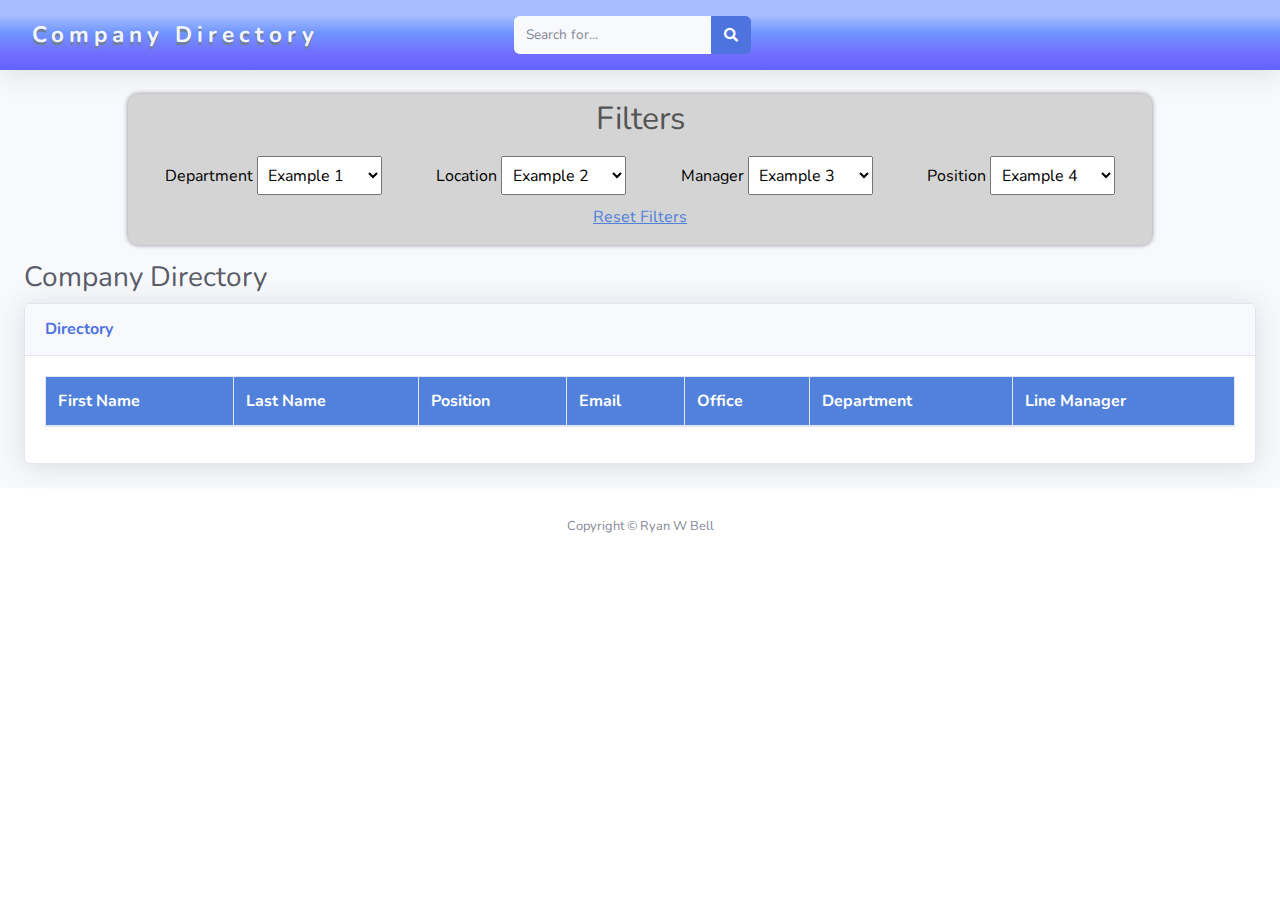
==== index.html @ 33bf9b77 "First commit" ====
<!DOCTYPE html>
<html lang="en">

<head>

  <meta charset="utf-8">
  <meta http-equiv="X-UA-Compatible" content="IE=edge">
  <meta name="viewport" content="width=device-width, initial-scale=1, shrink-to-fit=no">
  <meta name="description" content="">
  <meta name="author" content="">

  <title>Company Directory</title>

  <!-- Custom fonts for this template -->
  <link href="libs/vendor/fontawesome-free/css/all.min.css" rel="stylesheet" type="text/css">
  <link href="https://fonts.googleapis.com/css?family=Nunito:200,200i,300,300i,400,400i,600,600i,700,700i,800,800i,900,900i" rel="stylesheet">

  <!-- Custom styles for this template -->
  <link href="libs/css/sb-admin-2.min.css" rel="stylesheet" type="text/css">

  <!-- Custom styles for this page -->
  <link href="libs/vendor/datatables/dataTables.bootstrap4.min.css" rel="stylesheet" type="text/css">
  <link href="libs/css/main.css" rel="stylesheet" type="text/css">
</head>

<body id="page-top">

  <!-- Page Wrapper -->
  <div id="wrapper">
    <!-- Content Wrapper -->
    <div id="content-wrapper" class="d-flex flex-column">

      <!-- Main Content -->
      <div id="content">

        <!-- Topbar -->
        <nav class="navbar navbar-expand navbar-light topbar mb-4 static-top shadow topBar">
          <div class="mx-3 topBarHeader">Company Directory</div>
          <!-- Sidebar Toggle (Topbar) -->
          <form class="form-inline">
          </form>

          <!-- Topbar Search -->
          <form class="d-none d-sm-inline-block form-inline ml-md-3 my-2 my-md-0 mw-100 navbar-search">
            <div class="input-group">
              <input type="text" class="form-control bg-light border-0 small" placeholder="Search for..." aria-label="Search" aria-describedby="basic-addon2">
              <div class="input-group-append">
                <button class="btn btn-primary" type="button">
                  <i class="fas fa-search fa-sm"></i>
                </button>
              </div>
            </div>
          </form>

          <!-- Topbar Navbar -->
          <ul class="navbar-nav ml-auto">

            <!-- Nav Item - Search Dropdown (Visible Only XS) -->
            <li class="nav-item dropdown no-arrow d-sm-none">
              <a class="nav-link dropdown-toggle" href="#" id="searchDropdown" role="button" data-toggle="dropdown" aria-haspopup="true" aria-expanded="false">
                <i class="fas fa-search fa-fw"></i>
              </a>
              <!-- Dropdown - Messages -->
              <div class="dropdown-menu dropdown-menu-right p-3 shadow animated--grow-in" aria-labelledby="searchDropdown">
                <form class="form-inline mr-auto w-100 navbar-search">
                  <div class="input-group">
                    <input type="text" class="form-control bg-light border-0 small" placeholder="Search employee" aria-label="Search" aria-describedby="basic-addon2">
                    <div class="input-group-append">
                      <button class="btn btn-primary" type="button">
                        <i class="fas fa-search fa-sm"></i>
                      </button>
                    </div>
                  </div>
                </form>
              </div>
            </li>

        </nav>
        <!-- End of Topbar -->

        <div class="filterDiv">
          <h2 class="filterHeader">Filters</h2>
          <form class="filters">
            <div>
                <label for="departmentFilter">Department</label>
                <select class="filterSelect" name="departmentFilter" id="departmentFilter">
                <option>Example 1</option>
                <option>Example 2.1</option>
                </select>
            </div>
            
            <div>
                <label for="locationFilter">Location</label>
                <select class="filterSelect" name="locationFilter" id="locationFilter">
                <option>Example 2</option>
                <option>Example 2.1</option>
                </select>
            </div>
            
            <div>
                <label for="managerFilter">Manager</label>
                <select class="filterSelect" name="managerFilter" id="managerFilter">
                <option>Example 3</option>
                <option>Example 2.2</option>
                </select>
            </div>
            
            <div>
                <label for="positionFilter">Position</label>
                <select class="filterSelect" name="positionFilter" id="positionFilter">
                <option>Example 4</option>
                <option>Example 2.1</option>
                </select>
            </div>
          </form>
          <p class="resetText">Reset Filters</p>
        </div>


        <!-- Begin Page Content -->
        <div class="container-fluid">

          <!-- Page Heading -->
          <h1 class="h3 mb-2 text-gray-800">Company Directory</h1>
          <!-- DataTales Example -->
          <div class="card shadow mb-4">
            <div class="card-header py-3">
              <h6 class="m-0 font-weight-bold text-primary">Directory</h6>
            </div>
            <div class="card-body">
              <div class="table-responsive">
                <table class="table table-bordered" id="dataTable" width="100%" cellspacing="0">
                  <thead>
                    <tr>
                      <th id="firstNameHead">First Name</th>
                      <th id="lastNameHead">Last Name</th>
                      <th id="positionHead">Position</th>
                      <th id="emailHead">Email</th>
                      <th id="officeHead">Office</th>
                      <th id="departmentHead">Department</th>
                      <th id="managerHead">Line Manager</th>
                    </tr>
                  </thead>
                  <tbody id="directory">
                    
                  </tbody>
                </table>
              </div>
            </div>
          </div>

        </div>
        <!-- /.container-fluid -->

      </div>
      <!-- End of Main Content -->

      <!-- Footer -->
      <footer class="sticky-footer bg-white">
        <div class="container my-auto">
          <div class="copyright text-center my-auto">
            <span>Copyright &copy; Ryan W Bell</span>
          </div>
        </div>
      </footer>
      <!-- End of Footer -->

    </div>
    <!-- End of Content Wrapper -->

  </div>
  <!-- End of Page Wrapper -->

  <!-- Scroll to Top Button-->
  <a class="scroll-to-top rounded" href="#page-top">
    <i class="fas fa-angle-up"></i>
  </a>

  

  <!-- Bootstrap core JavaScript-->
  <script src="libs/vendor/jquery/jquery.min.js"></script>
  <script src="libs/vendor/bootstrap/js/bootstrap.bundle.min.js"></script>

  <!-- Core plugin JavaScript-->
  <script src="libs/vendor/jquery-easing/jquery.easing.min.js"></script>

  <!-- Custom scripts for all pages-->
  <script src="libs/js/sb-admin-2.min.js"></script>

  <!-- Page level plugins -->
  <script src="libs/vendor/datatables/jquery.dataTables.min.js"></script>
  <script src="libs/vendor/datatables/dataTables.bootstrap4.min.js"></script>
  <script src="libs/js/buttons.js"></script>
  <script src="libs/js/onLoad.js"></script>

</body>

</html>
---- libs/css/main.css ----
/*Filter div styles*/
.filterDiv {
    width: 80%;
    margin: 1em auto;
    background-color: #d4d4d4;
    border-radius: 10px;
    box-shadow: 0px 0px 5px 0px;
}

.filters {
    display: flex;
    justify-content: space-around;
    flex-wrap: wrap;
    padding: 0.6em;
}

.filterSelect {
    padding: 0.4em;
}

.filterHeader {
    padding-top: 0.2em;
    text-align: center;
    color: #545454;
}

.resetText {
    width: 20%;
    text-decoration: underline;
    color: #5181db;
    text-align: center;
    display: inline-block;
    position: relative;
    right: 40%;
    left: 40%;
}

/*Top bar styles */
.topBar {
    background: rgb(167,189,255);
    background: linear-gradient(180deg, rgba(167,189,255,1) 22%, rgba(112,149,255,1) 47%, rgba(115,111,255,1) 75%, rgba(98,98,255,1) 100%);
    box-shadow: 0px 2px 10px 2px;
}

.topBarHeader {
    font-size: 140%;
    color: #f5f7ff;
    font-weight: bold;
    letter-spacing: 5px;
    text-shadow: 0px 3px slategray;
}

.input-group {
    float: right;
}

label {
    color: black;
}

/* Table coloring */
th {
    background-color: #5181db; 
    color: white;
}
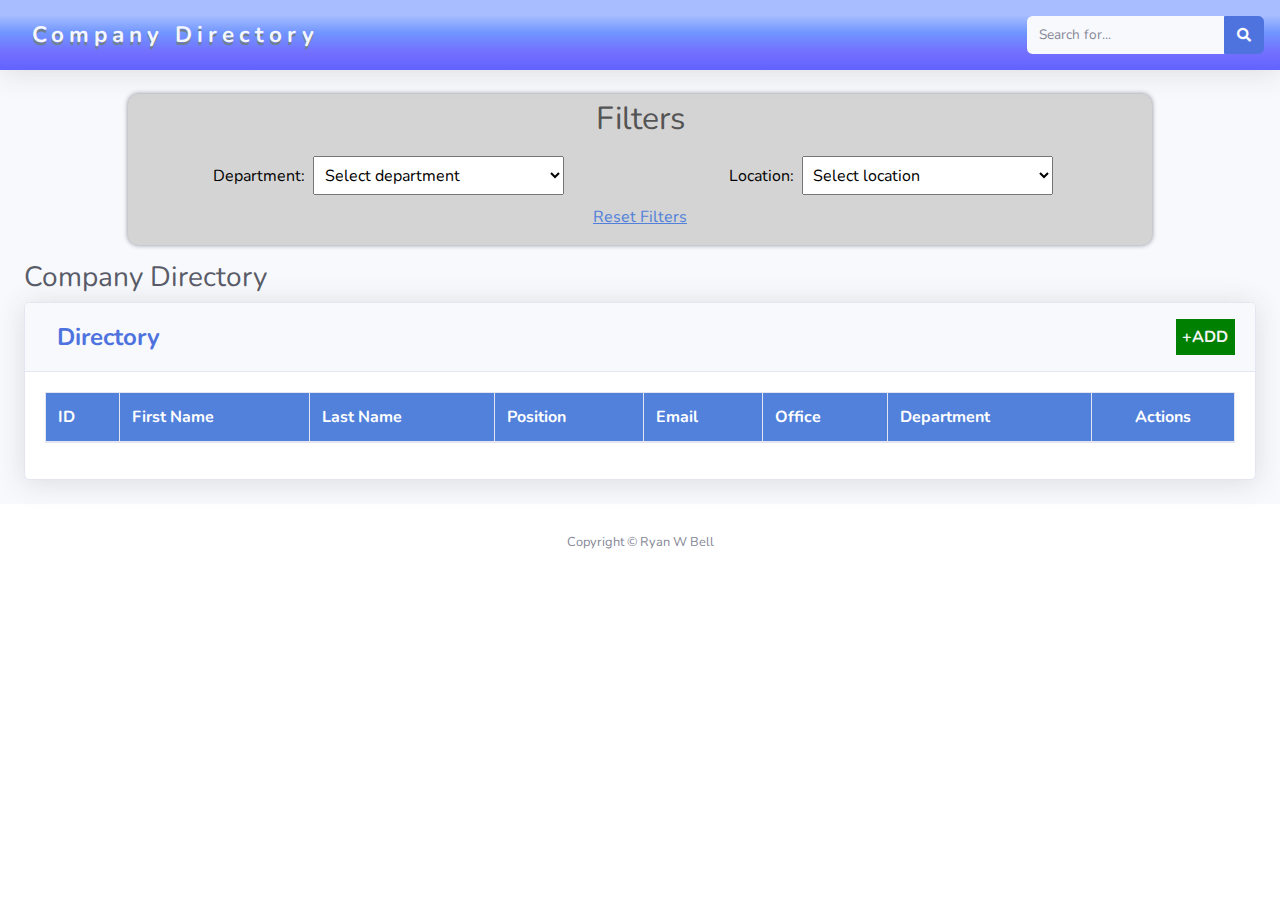
==== commit 92bee0cc: "CRUD implemented." ====
--- a/index.html
+++ b/index.html
@@ -20,6 +20,7 @@
 
   <!-- Custom styles for this page -->
   <link href="libs/vendor/datatables/dataTables.bootstrap4.min.css" rel="stylesheet" type="text/css">
+  <link href="https://fonts.googleapis.com/icon?family=Material+Icons" rel="stylesheet">
   <link href="libs/css/main.css" rel="stylesheet" type="text/css">
 </head>
 
@@ -36,12 +37,9 @@
         <!-- Topbar -->
         <nav class="navbar navbar-expand navbar-light topbar mb-4 static-top shadow topBar">
           <div class="mx-3 topBarHeader">Company Directory</div>
-          <!-- Sidebar Toggle (Topbar) -->
-          <form class="form-inline">
-          </form>
 
           <!-- Topbar Search -->
-          <form class="d-none d-sm-inline-block form-inline ml-md-3 my-2 my-md-0 mw-100 navbar-search">
+          <form class="d-none d-sm-inline-block form-inline ml-md-3 my-2 my-md-0 mw-100 navbar-search searchBar">
             <div class="input-group">
               <input type="text" class="form-control bg-light border-0 small" placeholder="Search for..." aria-label="Search" aria-describedby="basic-addon2">
               <div class="input-group-append">
@@ -52,6 +50,62 @@
             </div>
           </form>
 
+          <!--Modal for information-->
+          <div class="modal" tabindex="-1" role="dialog">
+            <div class="modal-dialog" role="document">
+              <div class="modal-content">
+                <div class="modal-header">
+                  <h5 class="modal-title"></h5>
+                  <button type="button" class="close" data-dismiss="modal" aria-label="Close">
+                    <span aria-hidden="true">&times;</span>
+                  </button>
+                </div>
+                <div class="modal-body">
+                  <div id="employeeForm">
+                    <form class="formContainer">
+                      <label for="firstNameInput" class="formLabel">First Name: </label>
+                      <input type="text" id="firstNameInput" name="firstNameInput" placeholder="Joe">
+                      
+                      <label for="lastNameInput" class="formLabel">Last Name: </label>
+                      <input type="text" id="lastNameInput" name="lastNameInput" placeholder="Bloggs">
+
+                      <label for="jobTitleInput" class="formLabel">Job Title: </label>
+                      <input type="text" id="jobTitleInput" name="jobTitleInput" placeholder="Chef">
+
+                      <label for="departmentInput" class="formLabel">Department: </label>
+                      <select id="departmentInput" name="departmentInput">
+                        </select>
+
+                      <label for="emailInput" class="formLabel">Email: </label>
+                      <input type="email" id="emailInput" name="emailInput" placeholder="joe@bloggs.com">
+                    </form>
+                  </div>
+
+                  <div id="successModal">
+                    <p id="successText">Employee added successfully!</p>
+                    <i class="material-icons successModalSymbol">check_circle</i>
+                  </div>
+
+                  <div id="errorModal">
+                    <p id="errorText">An error has occured! Please try again</p>
+                    <i class="material-icons" id="errorModalSymbol">error</i>
+                  </div>
+
+                  <div id="deleteModal">
+                    <p id="deleteText"></p>
+                    <i class="material-icons successModalSymbol" id="deleteCompleteSymbol">check_circle</i>
+                  </div>
+                </div>
+                <div class="modal-footer">
+                  <button type="button" class="btn btn-success" id="editButton"><i class="material-icons" id="tick">done</i> Edit</button>                  
+                  <button type="button" class="btn btn-success" id="formButton"><i class="material-icons" id="tick">done</i> Add</button>
+                  <button type="button" class="btn btn-success" id="yesButton"><i class="material-icons" id="tick">done</i> Yes</button>
+                  <button type="button" class="btn btn-danger" id="noButton"><i class="material-icons" id="cross">cancel</i> No</button>
+                  <button type="button" class="btn btn-secondary" data-dismiss="modal" id="closeButton">Close</button>
+                </div>
+              </div>
+            </div>
+          </div>
           <!-- Topbar Navbar -->
           <ul class="navbar-nav ml-auto">
 
@@ -81,22 +135,20 @@
         <div class="filterDiv">
           <h2 class="filterHeader">Filters</h2>
           <form class="filters">
-            <div>
-                <label for="departmentFilter">Department</label>
+            <div class="fDiv">
+                <label for="departmentFilter" class="filterLabel">Department:</label>
                 <select class="filterSelect" name="departmentFilter" id="departmentFilter">
-                <option>Example 1</option>
-                <option>Example 2.1</option>
+                  <option value="" disabled selected>Select department</option>
                 </select>
             </div>
             
-            <div>
-                <label for="locationFilter">Location</label>
+            <div class="fDiv">
+                <label for="locationFilter" class="filterLabel">Location:</label>
                 <select class="filterSelect" name="locationFilter" id="locationFilter">
-                <option>Example 2</option>
-                <option>Example 2.1</option>
-                </select>
-            </div>
-            
+                  <option value="" disabled selected>Select location</option>
+                </select>
+            </div>
+ <!--          
             <div>
                 <label for="managerFilter">Manager</label>
                 <select class="filterSelect" name="managerFilter" id="managerFilter">
@@ -112,6 +164,7 @@
                 <option>Example 2.1</option>
                 </select>
             </div>
+            --> 
           </form>
           <p class="resetText">Reset Filters</p>
         </div>
@@ -124,21 +177,23 @@
           <h1 class="h3 mb-2 text-gray-800">Company Directory</h1>
           <!-- DataTales Example -->
           <div class="card shadow mb-4">
-            <div class="card-header py-3">
-              <h6 class="m-0 font-weight-bold text-primary">Directory</h6>
+            <div class="card-header py-3 tableHeaderDiv">
+              <h6 class="m-0 font-weight-bold text-primary" id="directoryTableTitle">Directory</h6>
+              <p id="addButton">+ADD</p>
             </div>
             <div class="card-body">
               <div class="table-responsive">
                 <table class="table table-bordered" id="dataTable" width="100%" cellspacing="0">
                   <thead>
                     <tr>
+                      <th id="employeeIDHead">ID</th>
                       <th id="firstNameHead">First Name</th>
                       <th id="lastNameHead">Last Name</th>
                       <th id="positionHead">Position</th>
                       <th id="emailHead">Email</th>
                       <th id="officeHead">Office</th>
                       <th id="departmentHead">Department</th>
-                      <th id="managerHead">Line Manager</th>
+                      <th colspan="2" id="actionsHeader">Actions</th>
                     </tr>
                   </thead>
                   <tbody id="directory">
@@ -179,7 +234,7 @@
   
 
   <!-- Bootstrap core JavaScript-->
-  <script src="libs/vendor/jquery/jquery.min.js"></script>
+  <script src="libs/js/jquery-3.5.1.js"></script>
   <script src="libs/vendor/bootstrap/js/bootstrap.bundle.min.js"></script>
 
   <!-- Core plugin JavaScript-->
@@ -191,7 +246,6 @@
   <!-- Page level plugins -->
   <script src="libs/vendor/datatables/jquery.dataTables.min.js"></script>
   <script src="libs/vendor/datatables/dataTables.bootstrap4.min.js"></script>
-  <script src="libs/js/buttons.js"></script>
   <script src="libs/js/onLoad.js"></script>
 
 </body>
--- a/libs/css/main.css
+++ b/libs/css/main.css
@@ -7,6 +7,17 @@
     box-shadow: 0px 0px 5px 0px;
 }
 
+.fDiv {
+    width: 50%;
+    display: flex;
+    justify-content: center;
+    align-items: center;
+}
+
+.filterLabel {
+    margin: 0px 0.5em 0px 0px;
+}
+
 .filters {
     display: flex;
     justify-content: space-around;
@@ -16,6 +27,7 @@
 
 .filterSelect {
     padding: 0.4em;
+    width: 50%;
 }
 
 .filterHeader {
@@ -40,6 +52,11 @@
     background: rgb(167,189,255);
     background: linear-gradient(180deg, rgba(167,189,255,1) 22%, rgba(112,149,255,1) 47%, rgba(115,111,255,1) 75%, rgba(98,98,255,1) 100%);
     box-shadow: 0px 2px 10px 2px;
+    display: flex;
+}
+
+.searchBar {
+    width: auto;    
 }
 
 .topBarHeader {
@@ -48,6 +65,7 @@
     font-weight: bold;
     letter-spacing: 5px;
     text-shadow: 0px 3px slategray;
+    width: 80%;
 }
 
 .input-group {
@@ -62,4 +80,137 @@
 th {
     background-color: #5181db; 
     color: white;
+}
+
+/* Action button styles */
+.editButton {
+    background-color: yellow;
+    color: darkslategray;
+    border-radius: 50%;
+    padding: 4px;
+    text-align: center;
+}
+
+.buttonContainer {
+    padding: 3px;
+    text-align: center;
+}
+
+.deleteButton {
+    background-color: #ff4554;
+    color: darkslategray;
+    border-radius: 50%;
+    padding: 4px;
+
+}
+
+.emailButton {
+    background-color: #32cbed;
+    color: white;
+    border-radius: 50%;
+    padding: 5px;
+    font-size: 80%;
+    margin-left: 1em;
+}
+
+.tableHeaderDiv {
+    display: flex;
+    align-items: center;    
+}
+
+#directoryTableTitle {
+    display: inline;
+    width: 95%;
+    text-align: left;
+    font-size: 150%;
+    padding-left: 0.5em;
+}
+
+#addButton {
+    display: inline;
+    flex-grow: 1;   
+    background-color: green;
+    color: whitesmoke;
+    font-weight: bold;
+    padding: 0.35em;
+    margin-bottom: 0px;
+    text-align: center;
+}
+
+#tick {
+    color: white;
+    font-size: 90%;
+}
+
+#cross {
+    color: white;
+    font-size: 90%;
+}
+
+#completeButton {
+    background-color: green!important;
+}
+
+#addButton:hover {
+    cursor: pointer;
+}
+
+#actionsHeader {
+    text-align: center;
+}
+
+
+/* Form styles*/
+
+.formContainer {
+    display: grid;
+    grid-template-columns: 30% 50%;
+    grid-template-rows: 1fr 1fr 1fr 1fr 1fr;
+    row-gap: 1rem;
+}
+
+@media only screen and (max-width: 480px){
+    .formContainer {
+        grid-template-columns: 30% 70%;
+    }
+}
+
+.formLabel {
+    padding-right: 0.4em;
+    text-align: right;
+}
+
+#successText {
+    text-align: center;
+    font-weight: bold;
+    font-size: 140%;
+}
+
+#successModalSymbol {
+    text-align: center;
+    font-size: 400%;
+    color: green;
+    display: block;
+}
+
+#errorText {
+    text-align: center;
+    font-weight: bold;
+    font-size: 140%;
+
+}
+
+#errorModalSymbol {
+    text-align: center;
+    font-size: 400%;
+    color: #ff4554;
+    display: block
+}
+
+#noButton, #yesButton #errorModal, #successModal, #employeeForm {
+    display: none;
+}
+
+.editCell, .deleteCell {
+    cursor: pointer;
 }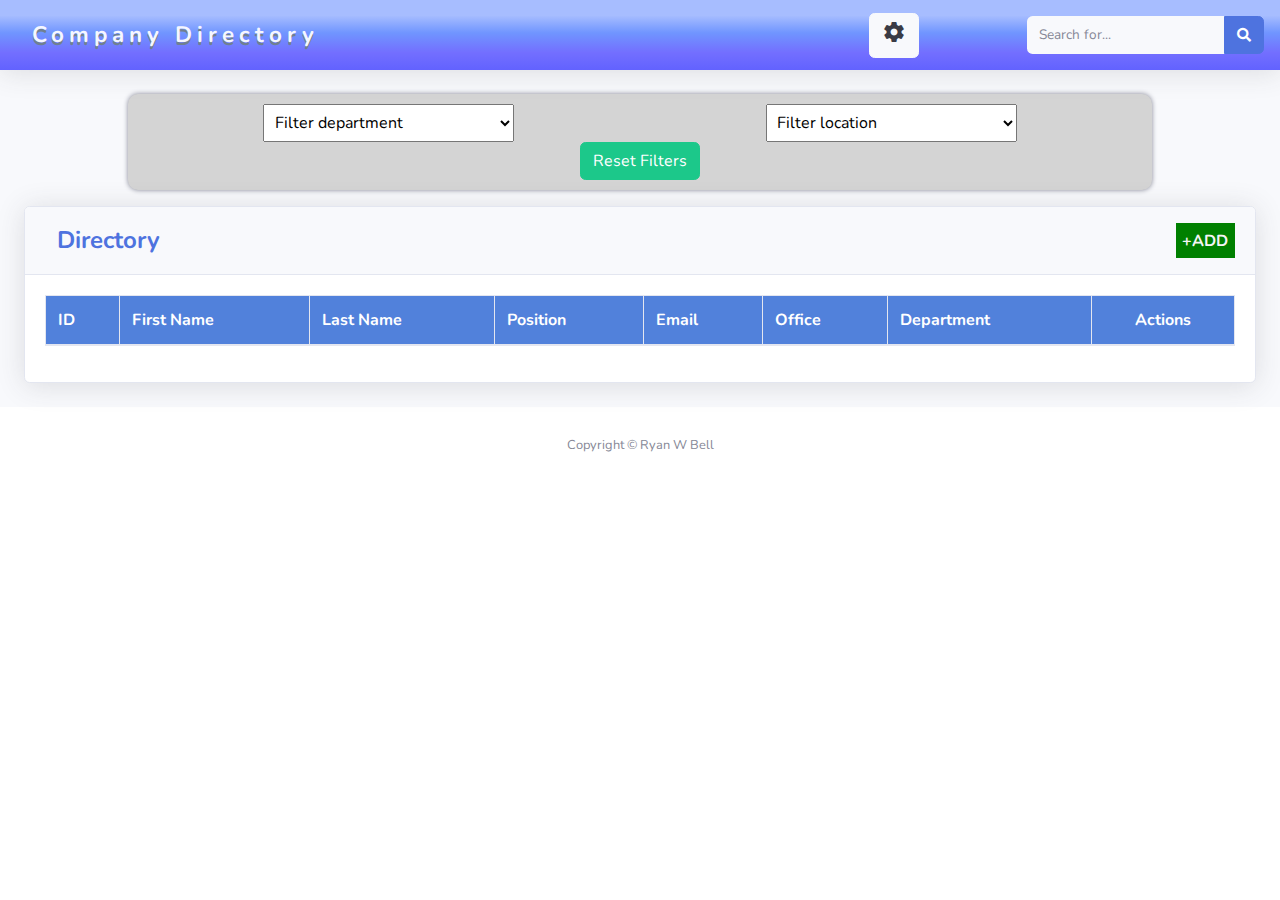
==== commit a28c9712: "Functionality Implemented Now Bug Fixing" ====
--- a/index.html
+++ b/index.html
@@ -37,7 +37,7 @@
         <!-- Topbar -->
         <nav class="navbar navbar-expand navbar-light topbar mb-4 static-top shadow topBar">
           <div class="mx-3 topBarHeader">Company Directory</div>
-
+          <div><button class="btn btn-light settingsButton"><i class="material-icons settingsCog" id="settingsCog">settings</i></button></div>
           <!-- Topbar Search -->
           <form class="d-none d-sm-inline-block form-inline ml-md-3 my-2 my-md-0 mw-100 navbar-search searchBar">
             <div class="input-group">
@@ -80,6 +80,39 @@
                       <input type="email" id="emailInput" name="emailInput" placeholder="joe@bloggs.com">
                     </form>
                   </div>
+                  
+                  <div id="settingsModal">
+                    <div id="settingsButtons">
+                      <button class="btn btn-secondary" id="departmentSettingsButton">Amend Departments</button>
+                      <button class="btn btn-secondary" id="locationSettingsButton">Amend Locations</button>
+                    </div>
+                  </div>
+
+                  <div id="departmentSettingsModal">
+                      <div id="departmentSettingsList">
+                        
+                      </div>
+                  </div>
+
+                  <div id="locationSettingsModal">
+                    <div id="locationSettingsList">
+                      
+                    </div>
+                </div>
+
+                  <div id="departmentAmendModal">
+                      <label for="departmentName">Department Name</label>
+                      <input placeholder="Department Name" id="departmentName" name="departmentName" type="text">
+                      <label for="departmentLocation">Department Location</label>
+                      <select id="departmentLocationSelector">
+                        <option value="" disabled selected>Select Location</option>
+                      </select>
+                  </div>
+
+                  <div id="locationAmendModal">
+                    <label for="locationName">Location Name</label>
+                    <input placeholder="location Name" id="locationName" name="locationName" type="text">
+                </div>
 
                   <div id="successModal">
                     <p id="successText">Employee added successfully!</p>
@@ -100,7 +133,15 @@
                   <button type="button" class="btn btn-success" id="editButton"><i class="material-icons" id="tick">done</i> Edit</button>                  
                   <button type="button" class="btn btn-success" id="formButton"><i class="material-icons" id="tick">done</i> Add</button>
                   <button type="button" class="btn btn-success" id="yesButton"><i class="material-icons" id="tick">done</i> Yes</button>
+                  <button type="button" class="btn btn-success" id="departmentEditButton"><i class="material-icons" id="tick">done</i> Edit</button>
+                  <button type="button" class="btn btn-success" id="submitDepartment"><i class="material-icons" id="tick">done</i> Add</button>
                   <button type="button" class="btn btn-danger" id="noButton"><i class="material-icons" id="cross">cancel</i> No</button>
+                  <button type="button" class="btn btn-success" id="yesDeleteDepartment"><i class="material-icons" id="tick">done</i> Yes</button>
+                  <button type="button" class="btn btn-danger" id="noDeleteDepartment"><i class="material-icons" id="cross">cancel</i> No</button>
+                  <button type="button" class="btn btn-success" id="yesDeleteLocation"><i class="material-icons" id="tick">done</i> Yes</button>
+                  <button type="button" class="btn btn-danger" id="noDeleteLocation"><i class="material-icons" id="cross">cancel</i> No</button>
+                  <button type="button" class="btn btn-success" id="locationEditButton"><i class="material-icons" id="tick">done</i> Edit</button>
+                  <button type="button" class="btn btn-success" id="submitLocation"><i class="material-icons" id="tick">done</i> Add</button>
                   <button type="button" class="btn btn-secondary" data-dismiss="modal" id="closeButton">Close</button>
                 </div>
               </div>
@@ -133,19 +174,16 @@
         <!-- End of Topbar -->
 
         <div class="filterDiv">
-          <h2 class="filterHeader">Filters</h2>
           <form class="filters">
             <div class="fDiv">
-                <label for="departmentFilter" class="filterLabel">Department:</label>
                 <select class="filterSelect" name="departmentFilter" id="departmentFilter">
-                  <option value="" disabled selected>Select department</option>
+                  <option value="" disabled selected>Filter department</option>
                 </select>
             </div>
             
             <div class="fDiv">
-                <label for="locationFilter" class="filterLabel">Location:</label>
                 <select class="filterSelect" name="locationFilter" id="locationFilter">
-                  <option value="" disabled selected>Select location</option>
+                  <option value="" disabled selected>Filter location</option>
                 </select>
             </div>
  <!--          
@@ -165,16 +203,15 @@
                 </select>
             </div>
             --> 
+            <button type="button" class="btn btn-success resetButton">Reset Filters</button>
           </form>
-          <p class="resetText">Reset Filters</p>
+          
         </div>
 
 
         <!-- Begin Page Content -->
         <div class="container-fluid">
 
-          <!-- Page Heading -->
-          <h1 class="h3 mb-2 text-gray-800">Company Directory</h1>
           <!-- DataTales Example -->
           <div class="card shadow mb-4">
             <div class="card-header py-3 tableHeaderDiv">
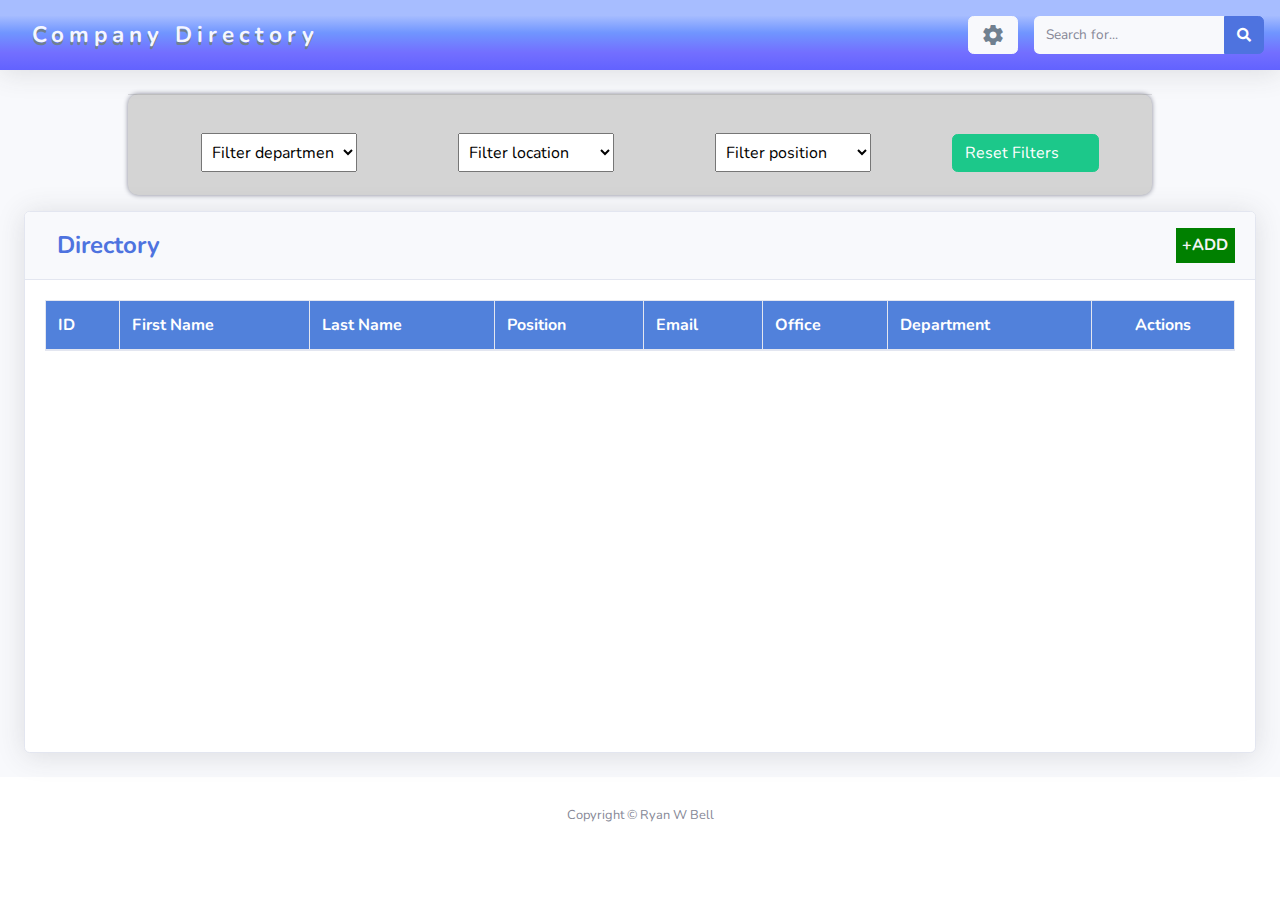
==== commit 29bbc8f5: "Final Additions" ====
--- a/index.html
+++ b/index.html
@@ -37,7 +37,7 @@
         <!-- Topbar -->
         <nav class="navbar navbar-expand navbar-light topbar mb-4 static-top shadow topBar">
           <div class="mx-3 topBarHeader">Company Directory</div>
-          <div><button class="btn btn-light settingsButton"><i class="material-icons settingsCog" id="settingsCog">settings</i></button></div>
+          <div><button class="btn btn-light"><i class="material-icons settingsCog settingsButton" id="settingsCog">settings</i></button></div>
           <!-- Topbar Search -->
           <form class="d-none d-sm-inline-block form-inline ml-md-3 my-2 my-md-0 mw-100 navbar-search searchBar">
             <div class="input-group">
@@ -122,6 +122,37 @@
                   <div id="errorModal">
                     <p id="errorText">An error has occured! Please try again</p>
                     <i class="material-icons" id="errorModalSymbol">error</i>
+                  </div>
+                  
+                  <div id="infoModal">
+                    <table class="infoTable">
+                      <tbody>
+                          <tr>
+                            <td class="key">First Name: </td>
+                            <td id="infoFN"></td>
+                          </tr>
+
+                          <tr>
+                            <td class="key">Last Name: </td>
+                            <td id="infoLN"></td>
+                          </tr>
+
+                          <tr>
+                            <td class="key">Job Position: </td>
+                            <td id="infoJP"></td>
+                          </tr>
+
+                          <tr>
+                            <td class="key">Email: </td>
+                            <td id="infoEM"></td>
+                          </tr>
+                          
+                          <tr>
+                            <td class="key">Location</td>
+                            <td id="infoLO"></td>
+                          </tr>
+                      </tbody>
+                  </table>
                   </div>
 
                   <div id="deleteModal">
@@ -174,6 +205,9 @@
         <!-- End of Topbar -->
 
         <div class="filterDiv">
+          <div class="mobileHeader"><h6 class="filtersHeader">Filters</h6><button id="expandButton"><i class="material-icons" id="dropDownArrow">expand_more</i></button>  
+        </div>
+        <hr id="dividerhr">
           <form class="filters">
             <div class="fDiv">
                 <select class="filterSelect" name="departmentFilter" id="departmentFilter">
@@ -186,23 +220,15 @@
                   <option value="" disabled selected>Filter location</option>
                 </select>
             </div>
- <!--          
-            <div>
-                <label for="managerFilter">Manager</label>
-                <select class="filterSelect" name="managerFilter" id="managerFilter">
-                <option>Example 3</option>
-                <option>Example 2.2</option>
-                </select>
-            </div>
-            
-            <div>
-                <label for="positionFilter">Position</label>
-                <select class="filterSelect" name="positionFilter" id="positionFilter">
-                <option>Example 4</option>
-                <option>Example 2.1</option>
-                </select>
-            </div>
-            --> 
+         
+
+            <div class="fDiv">
+              <select class="filterSelect" name="positionFilter" id="positionFilter">
+                <option value="" disabled selected>Filter position</option>
+              </select>
+          </div>
+
+
             <button type="button" class="btn btn-success resetButton">Reset Filters</button>
           </form>
           
@@ -224,6 +250,8 @@
                   <thead>
                     <tr>
                       <th id="employeeIDHead">ID</th>
+                      <th id="infoButtonHead">More Info</th>
+                      <th id="fullNameHead">Name</th>
                       <th id="firstNameHead">First Name</th>
                       <th id="lastNameHead">Last Name</th>
                       <th id="positionHead">Position</th>
--- a/libs/css/main.css
+++ b/libs/css/main.css
@@ -1,3 +1,7 @@
+
+
+
+
 /*Filter div styles*/
 .filterDiv {
     width: 80%;
@@ -7,10 +11,25 @@
     box-shadow: 0px 0px 5px 0px;
 }
 
+@media only screen and (min-width: 481px){
+    #fuN, #fullNameHead, #inf, .mobileHeader, #infoButtonHead {
+        display: none;
+    }
+
+    .filters {
+        display: flex;
+        justify-content: space-around;
+        align-items: center;
+        flex-wrap: wrap;
+        padding: 1.4em;
+    }
+}
+
+
 .fDiv {
-    width: 50%;
-    display: flex;
-    justify-content: center;
+    width: 20%;
+    display: flex;
+    justify-content: space-around;
     align-items: center;
 }
 
@@ -18,16 +37,9 @@
     margin: 0px 0.5em 0px 0px;
 }
 
-.filters {
-    display: flex;
-    justify-content: space-around;
-    flex-wrap: wrap;
-    padding: 0.6em;
-}
-
 .filterSelect {
     padding: 0.4em;
-    width: 50%;
+    width: 80%;
 }
 
 .filterHeader {
@@ -36,15 +48,11 @@
     color: #545454;
 }
 
-.resetText {
-    width: 20%;
-    text-decoration: underline;
-    color: #5181db;
-    text-align: center;
-    display: inline-block;
-    position: relative;
-    right: 40%;
-    left: 40%;
+.resetButton {
+    width: 15%;
+    text-align: center;
+    display: flex;
+    align-items: center;
 }
 
 /*Top bar styles */
@@ -56,7 +64,7 @@
 }
 
 .searchBar {
-    width: auto;    
+    width: 20%!important;    
 }
 
 .topBarHeader {
@@ -70,6 +78,7 @@
 
 .input-group {
     float: right;
+    width: 100%!important;
 }
 
 label {
@@ -110,7 +119,6 @@
     border-radius: 50%;
     padding: 5px;
     font-size: 80%;
-    margin-left: 1em;
 }
 
 .tableHeaderDiv {
@@ -126,6 +134,24 @@
     padding-left: 0.5em;
 }
 
+.table-responsive {
+    display: block;
+    height: 48vh;
+}
+
+thead tr th {
+    position: sticky;
+    top: 0;
+}
+
+table {
+    border-collapse: collapse;
+}
+
+#directory {
+    overflow-y: scroll;
+}
+
 #addButton {
     display: inline;
     flex-grow: 1;   
@@ -168,13 +194,6 @@
     grid-template-rows: 1fr 1fr 1fr 1fr 1fr;
     row-gap: 1rem;
 }
-
-@media only screen and (max-width: 480px){
-    .formContainer {
-        grid-template-columns: 30% 70%;
-    }
-}
-
 .formLabel {
     padding-right: 0.4em;
     text-align: right;
@@ -186,7 +205,7 @@
     font-size: 140%;
 }
 
-#successModalSymbol {
+.successModalSymbol {
     text-align: center;
     font-size: 400%;
     color: green;
@@ -207,10 +226,162 @@
     display: block
 }
 
-#noButton, #yesButton #errorModal, #successModal, #employeeForm {
+#noButton, #yesButton #errorModal, #successModal, #employeeForm, #departmentSettingsModal, #settingsModal, #yesDeleteDepartment, #NoDeleteDepartment {
     display: none;
 }
 
 .editCell, .deleteCell {
     cursor: pointer;
-}+}
+
+.settingsCog {
+    color: slategray;
+    display: flex;
+    align-items: center;    
+}
+
+#settingsButtons {
+    display: flex;
+    flex-direction: column;
+}
+
+.settingsButtons {
+    width: 70%;
+    max-height: 4rem;
+    margin: auto auto;
+}
+
+#settingsModal {
+    width: 100%;
+}
+
+#departmentSettingsButton, #locationSettingsButton {
+    width: 50%;
+    padding: 0.5em;
+    margin: 0.5em auto;
+
+}
+
+#departmentSettingsList, #locationSettingsList {
+    width: 100%;
+    display: grid;
+    grid-template-columns: 1fr;
+    row-gap: 0.7em;
+    height: 70vh;
+    overflow-y: scroll;
+}
+
+
+.departmentInput li, .locationInput li {
+    display: flex;
+    align-items: center;
+    list-style-type: none;
+    color: black;
+}
+
+.departmentInput, .locationInput {
+    width: 80%;
+    margin: 0px auto;
+    display: grid;
+    grid-template-columns:2fr 1fr 1fr;
+}
+
+#addLocation, #addDepartment, .deleteDepartmentButton, .editDepartmentButton, .deleteLocationButton, .editLocationButton {
+    display: flex;
+    align-items: center;
+    justify-content: center;
+}
+
+.infoTable {
+    width: 90%;
+    margin: 0px auto;
+    font-size: 100%;
+}
+
+.infoTable td {
+    padding: 0.2em 0.1em;
+}
+
+.infoTable .key {
+    font-weight: bold;
+}
+
+@media only screen and (max-width: 480px){
+    .filters {
+        display: none;
+        padding: 1em;
+    }
+
+    .fDiv {
+        width: 90%;
+        padding: 0.6em;
+        margin: 0px auto;
+    }
+
+    #departmentFilter, #locationFilter, #positionFilter {
+        width: 90%;
+    }
+
+    .resetButton {
+        display: flex;
+        justify-content: center;
+        width: 50%;
+        margin: 0px auto;
+        
+    }
+
+    .mobileHeader {
+        display: flex;
+        align-items: center;
+        width: 90%;
+        margin: 0px auto;
+    }
+
+    .filtersHeader {
+        display: flex!important;
+        align-items: center;
+        padding-left: 1em;
+        padding-top: 0.5em;
+        font-weight: bold;
+        width: 90%;
+        color: darkslategray;
+    }
+
+    #dividerhr {
+        margin-top: 0.2rem;
+        margin-bottom: 0.2rem;
+    }
+
+    #expandButton {
+        background-color: white;
+        border-radius: 50%;
+        border: 0px;
+        display: flex;
+        align-items: center;
+        width: 10%;
+        height: auto;
+        justify-content: center;
+    }
+
+    #employeeIDHead, #positionHead, #emailHead, #officeHead, #departmentHead, #firstNameHead, #lastNameHead, #eID, #jT, #eM, #lO, #dE, #fN, #lN {
+        display: none;
+    } 
+
+    table {
+        font-size: 80%;
+    }
+
+    .infoIcon {
+        color: #57b7d4;
+        font-size: 250%;
+    }
+
+    .container-fluid {
+        height: 75vh;
+    }
+
+    .table-responsive {
+        height: 60vh;
+    }
+
+}
